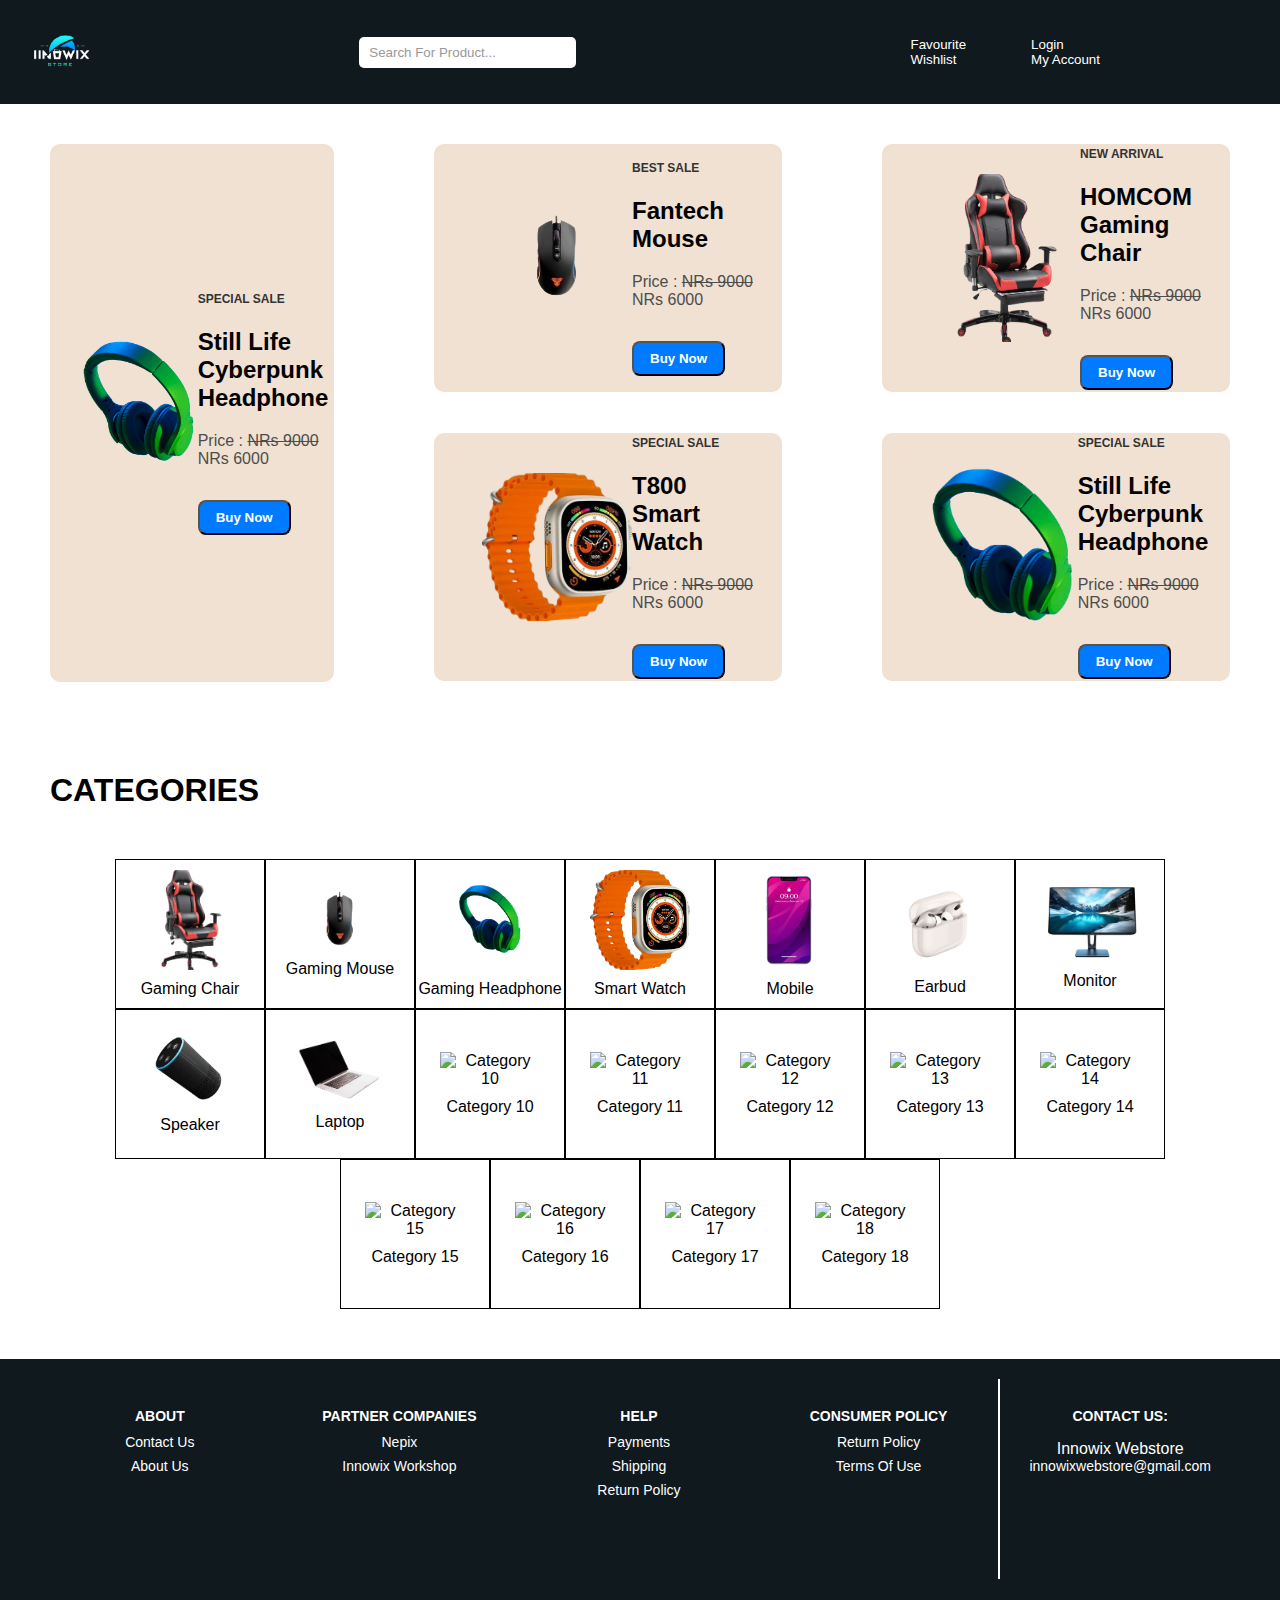
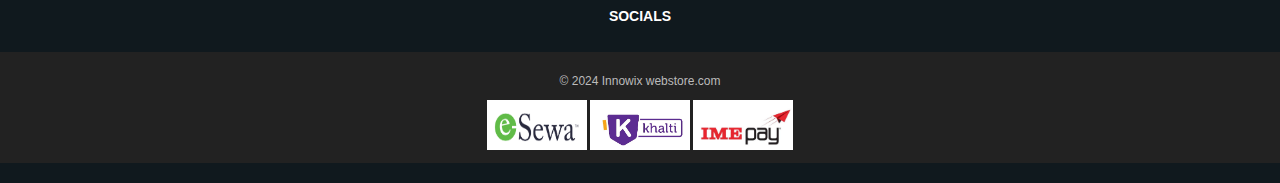
==== index.html @ 737cb723 "Add files via upload" ====
<!DOCTYPE html>
<html lang="en">

<head>
  <meta charset="UTF-8">
  <meta name="viewport" content="width=device-width, initial-scale=1.0">
  <title>Innowix Webstore</title>
  <link rel="stylesheet" href="Assets/css/style.css">
  <script src="https://kit.fontawesome.com/3a3e3b7b30.js" crossorigin="anonymous"></script>
</head>

<body>
  <!-- Navbar started -->
  <nav class="navbar">
    <div class="logo">
      <img src="Assets/img/logo.png" alt="Logo">
    </div>
    <div class="search">
      <input type="text" placeholder="Search For Product...">
    </div>
    <div class="buttons">
      <button style="color: white;"><i class="fa-regular fa-heart fa-2xl" style="color: #ffffff;"></i>
        <p>Favourite<br>Wishlist</p>
      </button>
      <button style="color: white;"><i class="fa-regular fa-user fa-2xl" style="color: #ffffff;"></i>
        <p>Login <br> My Account</p>
      </button>
      <button><i class="fa-solid fa-cart-shopping fa-2xl" style="color: #ffffff;"></i></button>
    </div>
  </nav>
  <!-- Navbar Ended -->
  <!-- Hero Area Started -->
  <div class="card-container">
    <div class="container">
      <img src="Assets/img/Hero_area_headphone-removebg-preview.png" alt="Headphone image" class="Hero-area-img">
      <div class="hero-area-detail">
        <div class="title">Special Sale</div>
        <h2 class="heading">Still Life Cyberpunk Headphone</h2>
        <p class="description">Price : <strike>NRs 9000</strike> NRs 6000</p>
        <button class="button">Buy Now</button>
      </div>
    </div>
    <div class="small-card-container">
      <div class="container" id="smallcard">
        <img src="Assets/img/fantech_mouse-removebg-preview (1).png" alt="Headphone image" class="Hero-area-img">
        <div class="hero-area-detail">
          <div class="title">Best Sale</div>
          <h2 class="heading">Fantech Mouse</h2>
          <p class="description">Price : <strike>NRs 9000</strike> NRs 6000</p>
          <button class="button">Buy Now</button>
        </div>
      </div>
      <div class="container" id="smallcard">
        <img src="Assets/img/Gaming chair.png" alt="Headphone image" class="Hero-area-img">
        <div class="hero-area-detail">
          <div class="title">New Arrival</div>
          <h2 class="heading">HOMCOM Gaming Chair </h2>
          <p class="description">Price : <strike>NRs 9000</strike> NRs 6000</p>
          <button class="button">Buy Now</button>
        </div>
      </div>
      <div class="container" id="smallcard">
        <img src="Assets/img/smartwatch.png" alt="Headphone image" class="Hero-area-img">
        <div class="hero-area-detail">
          <div class="title">Special Sale</div>
          <h2 class="heading">T800 Smart Watch</h2>
          <p class="description">Price : <strike>NRs 9000</strike> NRs 6000</p>
          <button class="button">Buy Now</button>
        </div>
      </div>
      <div class="container" id="smallcard">
        <img src="Assets/img/Hero_area_headphone-removebg-preview.png" alt="Headphone image" class="Hero-area-img">
        <div class="hero-area-detail">
          <div class="title">Special Sale</div>
          <h2 class="heading">Still Life Cyberpunk Headphone</h2>
          <p class="description">Price : <strike>NRs 9000</strike> NRs 6000</p>
          <button class="button">Buy Now</button>
        </div>
      </div>
    </div>
  </div>
  <!-- Hero Area Ended -->
  <!-- Categories Section Start -->

  <h1 style="margin-left: 50px; margin-top: 90px;">CATEGORIES</h1>
  <div class="categories-container">
    <a href="gamingchair.html" class="category">
      <img src="Assets/img/Gaming chair.png" alt="Category 1">
      <div class="category-text">Gaming Chair</div>
    </a>
    <a href="#category2" class="category">
      <img src="Assets/img/fantech_mouse-removebg-preview (1).png" alt="Category 2">
      <div class="category-text">Gaming Mouse</div>
    </a>
    <a href="#category3" class="category">
      <img src="Assets/img/Hero_area_headphone-removebg-preview.png" alt="Category 3">
      <div class="category-text">Gaming Headphone</div>
    </a>
    <a href="#category4" class="category">
      <img src="Assets/img/smartwatch.png" alt="Category 4">
      <div class="category-text">Smart Watch</div>
    </a>
    <a href="#category5" class="category">
      <img src="Assets/img/Mobile.png" alt="Category 5">
      <div class="category-text">Mobile</div>
    </a>
    <a href="#category6" class="category">
      <img src="Assets/img/Earbud.png" alt="Category 6">
      <div class="category-text">Earbud</div>
    </a>
    <a href="#category7" class="category">
      <img src="Assets/img/Monitor.png" alt="Category 7">
      <div class="category-text">Monitor</div>
    </a>
    <a href="#category8" class="category">
      <img src="Assets/img/Speaker.png" alt="Category 8">
      <div class="category-text">Speaker</div>
    </a>
    <a href="#category9" class="category">
      <img src="Assets/img/laptop.png" alt="Category 9">
      <div class="category-text">Laptop</div>
    </a>
    <a href="#category10" class="category">
      <img src="https://via.placeholder.com/150" alt="Category 10">
      <div class="category-text">Category 10</div>
    </a>
    <a href="#category11" class="category">
      <img src="https://via.placeholder.com/150" alt="Category 11">
      <div class="category-text">Category 11</div>
    </a>
    <a href="#category12" class="category">
      <img src="https://via.placeholder.com/150" alt="Category 12">
      <div class="category-text">Category 12</div>
    </a>
    <a href="#category13" class="category">
      <img src="https://via.placeholder.com/150" alt="Category 13">
      <div class="category-text">Category 13</div>
    </a>
    <a href="#category14" class="category">
      <img src="https://via.placeholder.com/150" alt="Category 14">
      <div class="category-text">Category 14</div>
    </a>
    <a href="#category15" class="category">
      <img src="https://via.placeholder.com/150" alt="Category 15">
      <div class="category-text">Category 15</div>
    </a>
    <a href="#category16" class="category">
      <img src="https://via.placeholder.com/150" alt="Category 16">
      <div class="category-text">Category 16</div>
    </a>
    <a href="#category17" class="category">
      <img src="https://via.placeholder.com/150" alt="Category 17">
      <div class="category-text">Category 17</div>
    </a>
    <a href="#category18" class="category">
      <img src="https://via.placeholder.com/150" alt="Category 18">
      <div class="category-text">Category 18</div>
    </a>
  </div>
  <!-- Categories Section End -->
  <!-- Footer Section Start -->
  <div class="footer">
    <div class="footer-container">
        <div class="footer-column">
            <h4>About</h4>
            <a href="#">Contact Us</a>
            <a href="#">About Us</a>
        </div>
        <div class="footer-column">
            <h4>Partner Companies</h4>
            <a href="#">Nepix</a>
            <a href="#">Innowix Workshop</a>
        </div>
        <div class="footer-column">
            <h4>Help</h4>
            <a href="#">Payments</a>
            <a href="#">Shipping</a>
            <a href="#">Return Policy</a>

        </div>
        <div class="footer-column">
            <h4>Consumer Policy</h4>
            <a href="#">Return Policy</a>
            <a href="#">Terms Of Use</a>
        </div>
          <div class="vertical-line"></div>
        <div class="footer-column">
            <h4>Contact Us:</h4>
            <p>Innowix Webstore<br>
               <a href="mailto: innowixwebstore@gmail.com">innowixwebstore@gmail.com</a></p>
        </div>
        <div class="footer-column">
          <h4>Socials</h4>
          <div class="socials" style="display: flex;">
          <a href=""><i class="fa-brands fa-facebook" style="color: #ffffff;"></i></a>
          <a href=""><i class="fa-brands fa-instagram" style="color: #ffffff;"></i></a>
          <a href=""><i class="fa-brands fa-youtube" style="color: #ffffff;"></i></a>
        </div>
      </div>
    </div>
    <div class="footer-bottom">
        <p>&copy; 2024 Innowix webstore.com</p>
        <img src="Assets/img/esewa.png" alt="Esewa">
        <img src="Assets/img/khalti.png" alt="Khalti">
        <img src="Assets/img/ime pay.png" alt="Ime pay">
    </div>
</div>
  <!-- Footer Section End -->


  <script src="Assets/JS/script.js"></script>
</body>

</html>
---- Assets/css/style.css ----
body {
  margin: 0;
  font-family: Arial, sans-serif;
}

.navbar {
  background-color: #10191E;
  display: flex;
  justify-content: space-between;
  align-items: center;
  padding: 10px 20px;
}

.logo img {
  height: 80px;
}

.search input {
  padding: 8px 30px 8px 10px;
  border: none;
  border-radius: 5px;
  margin-right: 10px;
  background-size: 20px 20px;
  background-color: white;
}

.search input::placeholder {
  color: #999;
}

.buttons button {
  margin-left: 10px;
}

.buttons button i {
  padding: 10px;
}

.buttons {
  display: flex;
  justify-content: space-between;
  align-items: center;
  margin-right: 100px;
}

.buttons button {
  display: flex;
  flex-direction: row;
  align-items: center;
  background: none;
  border: none;
  cursor: pointer;
  padding: 0;
  margin-left: 40px;
  text-align: left;
}

.buttons button p {
  margin: 0;
  margin-left: 5px;
}

.container {
  background-color: #F0E1D2;
  padding: 24px;
  display: flex;
  align-items: center;
  justify-content: center;
  text-align: left;
  height: 490px;
  width: 600px;
  border-radius: 10px;
  position: relative;
  border-radius: 10px;
  margin-top: 40px;
  margin-left: 50px;
  margin-right: 50px;
  
  }
  
  .hero-area-detail {
  flex: 1;
  }
  
  .Hero-area-img {
  margin-left: 24px;
  margin-top: -20px;
  max-width: 50%;
  }
  
  .title {
  font-size: 12px;
  font-weight: 600;
  color: #333333;
  text-transform: uppercase;
  }
  
  .heading {
  font-size: 24px;
  font-weight: bold;
  color: #000000;
  margin-top: 12px;
  padding-top: 10px;
  }
  
  .description {
  color: #4D4D4D;
  margin-top: 12px;
  }
  
  .button {
  background-color: #007BFF;
  color: #FFFFFF;
  font-weight: bold;
  padding: 8px 16px;
  border-radius: 8px;
  margin-top: 16px;
  cursor: pointer;
  transition: background-color 0.3s;
  }
  
  .button:hover {
  background-color: #0056b3;
  }
  
  .card-container{
  display: flex;
  }
  
  
  #smallcard{
  width: 300px;
  height: 200px;
  }
  
  .small-card-container{
  grid-template-columns: auto auto;
  display: grid;
  }

.categories-container {
  display: flex;
  flex-wrap: wrap;
  margin: 50px;
  justify-content: center;
}

.category {
  width: 150px;
  height: 150px;
  box-sizing: border-box;
  border: 1px solid black;
  text-align: center;
  background-color: transparent;
  cursor: pointer;
  text-decoration: none;
  color: black;
  display: flex;
  flex-direction: column;
  justify-content: center;
  align-items: center;
  transition: transform 0.3s;
  overflow: hidden;
  position: relative;
}

.category img {
  max-width: 100px;
  max-height: 100px;
  object-fit: cover;
}

.category:hover {
  transform: scale(1.05);
}

.category-text {
  margin-top: 10px;
}

.footer {
  background-color: #10191E;
  color: #fff;
  padding: 20px 0;
  text-align: center;
}

.footer-container {
  display: flex;
  justify-content: space-around;
  flex-wrap: wrap;
  max-width: 1200px;
  margin: 0 auto;
}

.footer-column {
  flex: 1;
  min-width: 200px;
  margin: 10px;
}

.footer-column h4 {
  font-size: 14px;
  margin-bottom: 10px;
  text-transform: uppercase;
}

.footer-column a {
  color: #fff;
  text-decoration: none;
  display: block;
  margin-bottom: 8px;
  font-size: 14px;
}

.footer-column a:hover {
  text-decoration: underline;
}

.footer-social a {
  margin: 0 5px;
  font-size: 20px;
}

.footer-bottom {
  background-color: #222;
  color: #bbb;
  padding: 10px 0;
  text-align: center;
  font-size: 12px;
}

.footer-bottom a {
  color: #bbb;
  text-decoration: none;
  margin: 0 10px;
}

.footer-bottom a:hover {
  text-decoration: underline;
}

.vertical-line {
  width: 0;
  height: 200px;
  border-left: 2px solid rgb(255, 255, 255);
}

.socials {
  margin: 0 auto;
  display: flex;
  gap: 10px;
  justify-content: center;
  align-items: center;
}

.socials a i {
  height: 50px;
  width: 50px;
}

.footer-bottom img {
  height: 50px;
  width: 100px;
  gap: 20px;
}

@media (max-width: 1200px) {
  .buttons {
    margin-right: 50px;
  }

  .buttons button {
    margin-left: 20px;
  }

  .footer-container {
    flex-direction: column;
    align-items: center;
  }

  .footer-column {
    min-width: 150px;
    margin: 10px 0;
  }
}

@media (max-width: 768px) {
  .navbar {
    flex-direction: column;
    align-items: flex-start;
  }

  .search input {
    width: 100%;
    margin-bottom: 10px;
  }

  .buttons {
    margin-right: 0;
  }

  .buttons button {
    margin-left: 10px;
  }

  .container {
    width: 90%;
    margin: 20px auto;
  }

  .card-container {
    flex-direction: column;
    align-items: center;
  }

  .categories-container {
    margin: 20px;
  }

  .category {
    width: 45%;
    margin: 5px;
  }

  .footer-column {
    flex: 1 1 100%;
    margin: 10px 0;
  }
}

@media (max-width: 480px) {
  .navbar {
    padding: 10px;
  }

  .buttons {
    flex-direction: column;
    align-items: flex-start;
  }

  .buttons button {
    margin-left: 0;
    margin-bottom: 10px;
  }

  .container {
    width: 95%;
    padding: 16px;
  }

  .hero-area-img {
    margin-left: 0;
    max-width: 100%;
  }

  .small-card-container {
    grid-template-columns: 1fr;
  }

  .categories-container {
    flex-direction: column;
    align-items: center;
  }

  .category {
    width: 80%;
    margin: 10px 0;
  }

  .footer-container {
    padding: 0 10px;
  }

  .socials {
    margin: 0 auto;
  }
}

.product-listing {
  display: flex;
  flex-wrap: wrap;
  gap: 20px;
  justify-content: center;
}

.product-card {
  background-color: white;
  border: 1px solid #ddd;
  border-radius: 8px;
  box-shadow: 0 2px 8px rgba(0, 0, 0, 0.1);
  overflow: hidden;
  width: 100%;
  max-width: 200px;
  text-align: center;
  padding: 10px;
}

.product-card img {
  max-width: 100%;
  height: auto;
  display: block;
  margin-bottom: 10px;
}

.product-card h2 {
  font-size: 16px;
  color: #333;
  margin: 10px 0;
  height: 50px;
  overflow: hidden;
}

.product-card .rating {
  font-size: 14px;
  color: #888;
}

.product-card .free-delivery,
.product-card .discount {
  font-size: 12px;
  color: #27ae60;
}

.product-card .price {
  font-size: 18px;
  color: #e74c3c;
  font-weight: bold;
}

.product-card .old-price {
  font-size: 14px;
  color: #aaa;
  text-decoration: line-through;
}

.product-card:hover {
  transform: scale(1.05);
  box-shadow: 0 4px 16px rgba(0, 0, 0, 0.2);
}

.product-card {
  text-decoration: none;
}

.product-container {
  display: flex;
  flex-wrap: wrap;
  padding: 20px;
  gap: 50px;
  justify-content: center;
}

.swiper-container {
  width: 80%;
  max-width: 600px;
  position: relative;
  overflow: hidden;
  border: 2px solid #ddd;
  border-radius: 10px;
  background-color: #fff;
}

.swiper-wrapper {
  display: flex;
  transition: transform 0.5s ease;
}

.swiper-slide {
  min-width: 100%;
  box-sizing: border-box;
}

.swiper-slide img {
  width: 100%;
  border-radius: 10px;
}

.swiper-button-prev, .swiper-button-next {
  position: absolute;
  top: 50%;
  transform: translateY(-50%);
  background-color: rgba(0, 0, 0, 0.5);
  color: white;
  border: none;
  padding: 10px;
  cursor: pointer;
  user-select: none;
  border-radius: 50%;
}

.swiper-button-prev {
  left: 10px;
}

.swiper-button-next {
  right: 10px;
}

.product-details {
  flex: 1;
}

.product-details h1 {
  font-size: 24px;
  margin-bottom: 10px;
}

.product-details .rating,
.product-details .brand,
.product-details .price,
.product-details .old-price,
.product-details .discount,
.product-details .promotions {
  margin-bottom: 10px;
}

.product-details .price {
  color: orange;
  font-size: 20px;
}

.product-details .old-price {
  text-decoration: line-through;
  color: gray;
}

.product-details .discount {
  color: red;
}

.quantity-selector {
  display: flex;
  align-items: center;
  margin-bottom: 20px;
}

.quantity-btn {
  width: 30px;
  height: 30px;
}

.quantity-selector input {
  width: 50px;
  text-align: center;
  margin: 0 10px;
}

.buy-now {
  background-color: #00aaff;
  color: white;
  border: none;
  padding: 10px 20px;
  margin-right: 10px;
  cursor: pointer;
}

.add-to-cart {
  background-color: orange;
  color: white;
  border: none;
  padding: 10px 20px;
  cursor: pointer;
}

.swiper-slide img {
  width: 100%;
  height: 300px;
  object-fit: contain;
  border-radius: 10px;
}

/* Responsive styles */
@media (max-width: 1200px) {
  .product-container {
    gap: 30px;
  }
}

@media (max-width: 768px) {
  .product-container {
    flex-direction: column;
    align-items: center;
  }

  .product-card {
    max-width: 90%;
  }

  .swiper-container {
    width: 100%;
  }
}

@media (max-width: 480px) {
  .product-card {
    max-width: 100%;
    padding: 8px;
  }

  .product-card h2 {
    font-size: 14px;
  }

  .product-card .price {
    font-size: 16px;
  }

  .swiper-slide img {
    height: 200px;
  }

  .quantity-btn {
    width: 25px;
    height: 25px;
  }

  .quantity-selector input {
    width: 40px;
  }

  .buy-now,
  .add-to-cart {
    padding: 8px 16px;
  }
}

.ratings-reviews-container {
  background: white;
  padding: 20px;
  border-radius: 5px;
  box-shadow: 0 2px 4px rgba(0, 0, 0, 0.1);
  max-width: 800px;
  margin: auto;
}

h2 {
  margin-bottom: 20px;
}

.rating-summary {
  display: flex;
  justify-content: space-between;
  flex-wrap: wrap;
}

.average-rating {
  text-align: center;
  flex: 1;
}

.rating-value {
  font-size: 36px;
  color: #f0ad4e;
}

.rating-excellent {
  background: #f0ad4e;
  color: white;
  padding: 5px 10px;
  border-radius: 5px;
  margin-left: 10px;
}

.stars {
  margin: 10px 0;
}

.star {
  font-size: 24px;
  color: #f0ad4e;
}

.detailed-ratings {
  flex: 1;
  margin-left: 20px;
}

.rating-bar {
  display: flex;
  align-items: center;
  margin-bottom: 10px;
}

.rating-bar span {
  flex: 1;
}

.bar {
  flex: 4;
  background: #e0e0e0;
  height: 10px;
  border-radius: 5px;
  margin: 0 10px;
  position: relative;
}

.bar .fill {
  background: #f0ad4e;
  height: 100%;
  border-radius: 5px;
  position: absolute;
}

.rating-buttons {
  margin-top: 20px;
  text-align: center;
}

.rating-button {
  background: #f0ad4e;
  color: white;
  border: none;
  padding: 10px 20px;
  margin: 0 5px;
  border-radius: 5px;
  cursor: pointer;
}

.product-details-container {
  background: white;
  padding: 20px;
  border-radius: 5px;
  box-shadow: 0 2px 4px rgba(0, 0, 0, 0.1);
  max-width: 800px;
  margin: auto;
}

h3 {
  margin-bottom: 10px;
}

.product-features {
  display: flex;
  justify-content: space-between;
  flex-wrap: wrap;
}

.product-features ul {
  list-style: disc inside;
  margin: 0;
  padding: 0;
}

.specifications {
  margin-top: 20px;
}

.spec-item {
  display: flex;
  justify-content: space-between;
  margin-bottom: 10px;
}

.spec-title {
  font-weight: bold;
}

/* Responsive styles */
@media (max-width: 1200px) {
  .rating-summary {
    flex-direction: column;
    align-items: center;
  }

  .detailed-ratings {
    margin-left: 0;
    margin-top: 20px;
  }

  .product-features {
    flex-direction: column;
  }

  .spec-item {
    flex-direction: column;
    align-items: flex-start;
  }
}

@media (max-width: 768px) {
  .rating-summary {
    flex-direction: column;
    align-items: center;
  }

  .detailed-ratings {
    margin-left: 0;
    margin-top: 20px;
  }

  .product-features {
    flex-direction: column;
  }

  .spec-item {
    flex-direction: column;
    align-items: flex-start;
  }

  .rating-value {
    font-size: 24px;
  }

  .rating-excellent {
    padding: 3px 8px;
  }

  .rating-button {
    padding: 8px 16px;
  }

  .product-details-container {
    padding: 10px;
  }
}

@media (max-width: 480px) {
  .rating-summary {
    flex-direction: column;
    align-items: center;
  }

  .detailed-ratings {
    margin-left: 0;
    margin-top: 20px;
  }

  .product-features {
    flex-direction: column;
  }

  .spec-item {
    flex-direction: column;
    align-items: flex-start;
  }

  .rating-value {
    font-size: 20px;
  }

  .rating-excellent {
    padding: 2px 6px;
  }

  .rating-button {
    padding: 6px 12px;
  }

  .product-details-container {
    padding: 10px;
  }

  h2, h3 {
    text-align: center;
  }
}
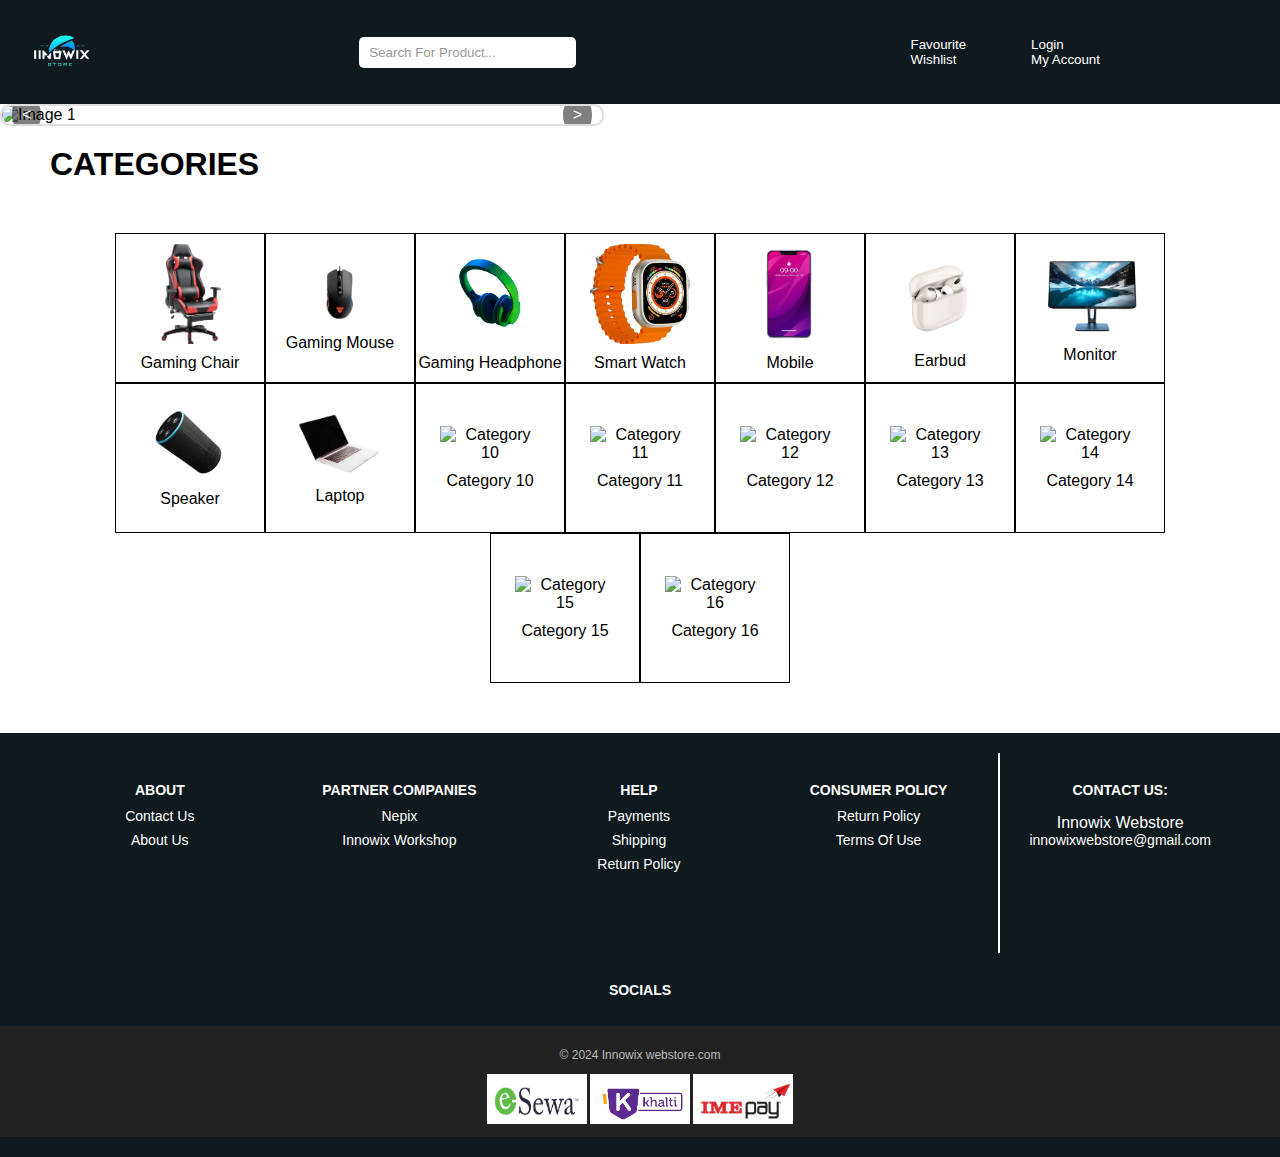
==== commit cd81ad07: "Update index.html" ====
--- a/index.html
+++ b/index.html
@@ -30,59 +30,19 @@
   </nav>
   <!-- Navbar Ended -->
   <!-- Hero Area Started -->
-  <div class="card-container">
-    <div class="container">
-      <img src="Assets/img/Hero_area_headphone-removebg-preview.png" alt="Headphone image" class="Hero-area-img">
-      <div class="hero-area-detail">
-        <div class="title">Special Sale</div>
-        <h2 class="heading">Still Life Cyberpunk Headphone</h2>
-        <p class="description">Price : <strike>NRs 9000</strike> NRs 6000</p>
-        <button class="button">Buy Now</button>
-      </div>
+  <div class="swiper-container" id="hero-slider">
+    <div class="swiper-wrapper">
+        <div class="swiper-slide" id="hero-swiper-slide"><img src="Assets/img/banner.jpg" alt="Image 1"></div>
+        <div class="swiper-slide" id="hero-swiper-slide"><img src="Assets/img/banner2.jpg" alt="Image 2"></div>
+        <div class="swiper-slide" id="hero-swiper-slide"><img src="Assets/img/banner3.jpg" alt="Image 3"></div>
     </div>
-    <div class="small-card-container">
-      <div class="container" id="smallcard">
-        <img src="Assets/img/fantech_mouse-removebg-preview (1).png" alt="Headphone image" class="Hero-area-img">
-        <div class="hero-area-detail">
-          <div class="title">Best Sale</div>
-          <h2 class="heading">Fantech Mouse</h2>
-          <p class="description">Price : <strike>NRs 9000</strike> NRs 6000</p>
-          <button class="button">Buy Now</button>
-        </div>
-      </div>
-      <div class="container" id="smallcard">
-        <img src="Assets/img/Gaming chair.png" alt="Headphone image" class="Hero-area-img">
-        <div class="hero-area-detail">
-          <div class="title">New Arrival</div>
-          <h2 class="heading">HOMCOM Gaming Chair </h2>
-          <p class="description">Price : <strike>NRs 9000</strike> NRs 6000</p>
-          <button class="button">Buy Now</button>
-        </div>
-      </div>
-      <div class="container" id="smallcard">
-        <img src="Assets/img/smartwatch.png" alt="Headphone image" class="Hero-area-img">
-        <div class="hero-area-detail">
-          <div class="title">Special Sale</div>
-          <h2 class="heading">T800 Smart Watch</h2>
-          <p class="description">Price : <strike>NRs 9000</strike> NRs 6000</p>
-          <button class="button">Buy Now</button>
-        </div>
-      </div>
-      <div class="container" id="smallcard">
-        <img src="Assets/img/Hero_area_headphone-removebg-preview.png" alt="Headphone image" class="Hero-area-img">
-        <div class="hero-area-detail">
-          <div class="title">Special Sale</div>
-          <h2 class="heading">Still Life Cyberpunk Headphone</h2>
-          <p class="description">Price : <strike>NRs 9000</strike> NRs 6000</p>
-          <button class="button">Buy Now</button>
-        </div>
-      </div>
-    </div>
-  </div>
+    <div class="swiper-button-prev">&lt;</div>
+    <div class="swiper-button-next">&gt;</div>
+</div>
   <!-- Hero Area Ended -->
   <!-- Categories Section Start -->
 
-  <h1 style="margin-left: 50px; margin-top: 90px;">CATEGORIES</h1>
+  <h1 style="margin-left: 50px; margin-top: 20px;">CATEGORIES</h1>
   <div class="categories-container">
     <a href="gamingchair.html" class="category">
       <img src="Assets/img/Gaming chair.png" alt="Category 1">
@@ -148,14 +108,7 @@
       <img src="https://via.placeholder.com/150" alt="Category 16">
       <div class="category-text">Category 16</div>
     </a>
-    <a href="#category17" class="category">
-      <img src="https://via.placeholder.com/150" alt="Category 17">
-      <div class="category-text">Category 17</div>
-    </a>
-    <a href="#category18" class="category">
-      <img src="https://via.placeholder.com/150" alt="Category 18">
-      <div class="category-text">Category 18</div>
-    </a>
+
   </div>
   <!-- Categories Section End -->
   <!-- Footer Section Start -->
@@ -211,4 +164,4 @@
   <script src="Assets/JS/script.js"></script>
 </body>
 
-</html>+</html>
